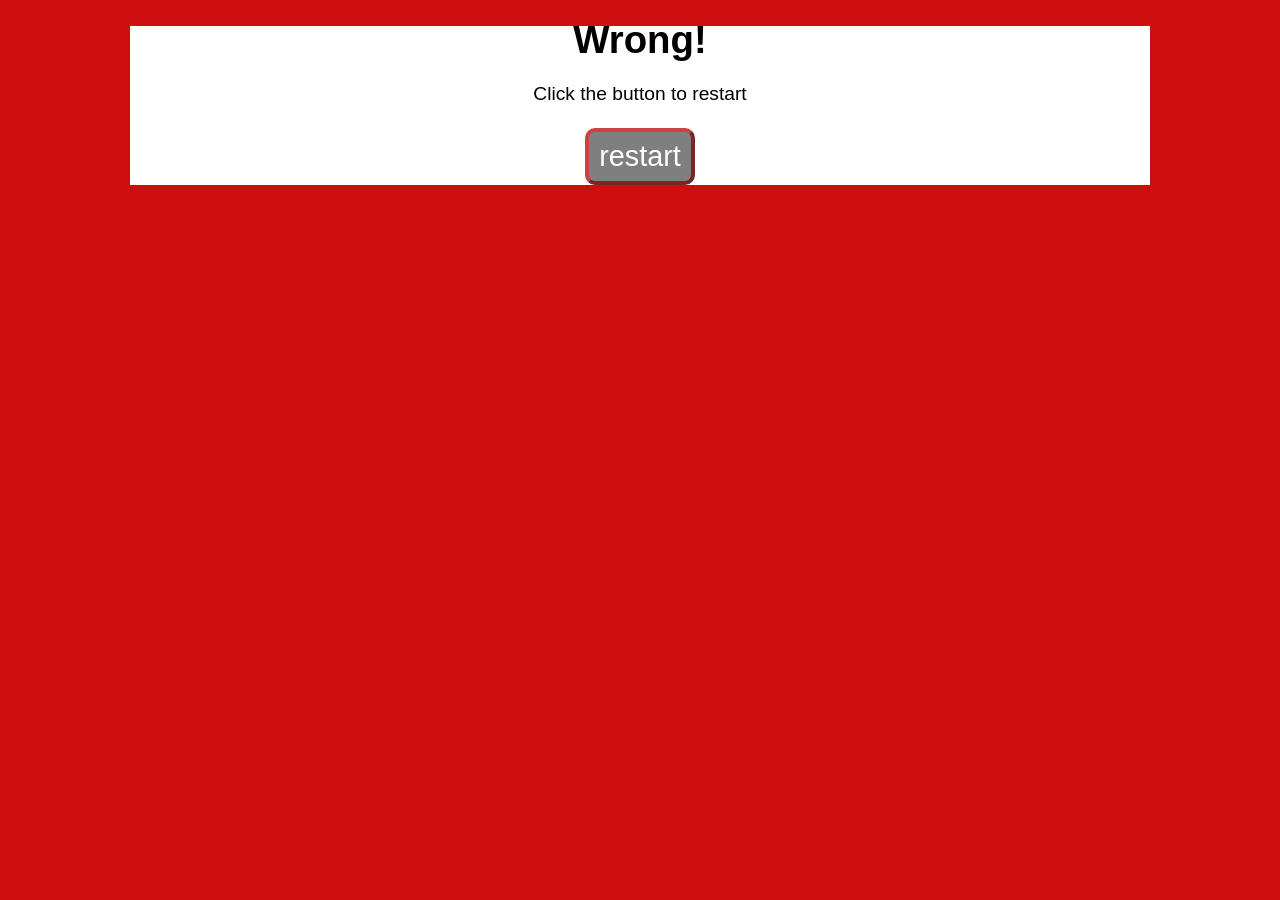
==== html/end screens/lose.html @ 65dfabd8 "first commit" ====
<!DOCTYPE html>
<html lang="en">
<head>
    <meta charset="UTF-8">
    <meta name="viewport" content="width=device-width, initial-scale=1.0">
    <title>lostscreen</title>
    <link href="../../styles/loosestyles.css" rel="stylesheet" />
</head>
<body>
    <header>
        <h1>Wrong!</h1>
        <p>Click the button to restart</p>
         <a href="../../index.html" id="button">restart</a>
    </header>
</body>
</html>
---- styles/loosestyles.css ----
html {
    background-color: rgb(204, 16, 16);
}

body {
     background-color: white;
    font-family: "Arial", sans-serif;
    font-size: 1.2em;
    line-height: 1.5em;
    color: #000000;
    margin: 0 auto;
    width: 100%;
    max-width: 1020px;
    min-width: 640px;
    text-align: center;
}


#button {
     margin-left:auto;
     margin-right:auto;
     width:fit-content;
     display:block;
     font-size:1.5em;
     color:white;
     text-decoration:none;
     background-color: rgba(0, 0, 0, 0.5);
     padding:10px;
     border-radius: 10px;
     border:outset 4px rgb(204, 65, 65);
     transition:100ms;
}
#button:hover {
     transform: scale(1.1,1.1);
}
#button:active {
     background-color: rgba(255,255,255);
     transform: scale(0.9,0.9);
     border:inset 4px rgb(255,255,255);
}
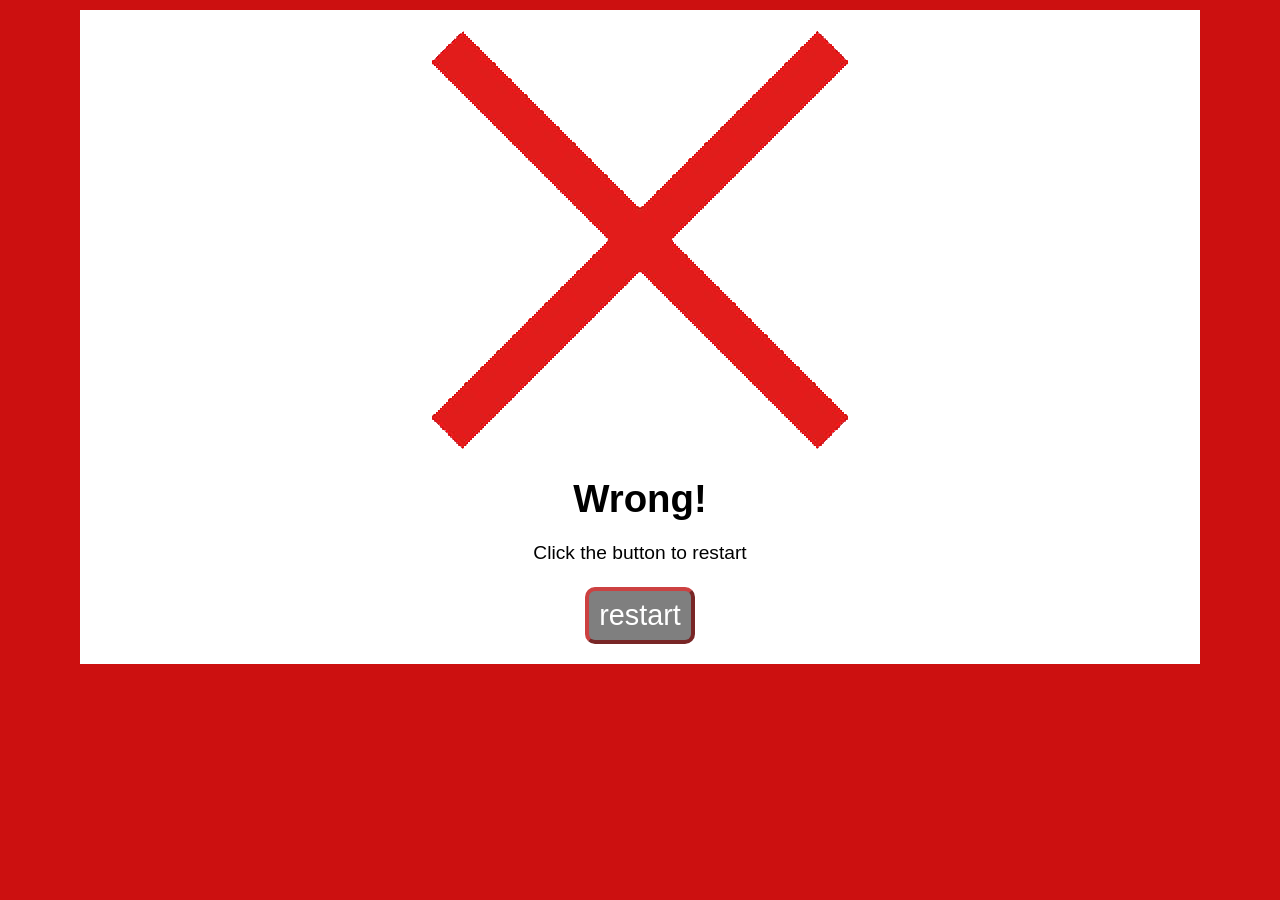
==== commit 9a99c6da: "change visuals & layouts" ====
--- a/html/end screens/lose.html
+++ b/html/end screens/lose.html
@@ -8,6 +8,7 @@
 </head>
 <body>
     <header>
+        <img src="../../images/redx.png" alt=""/>
         <h1>Wrong!</h1>
         <p>Click the button to restart</p>
          <a href="../../index.html" id="button">restart</a>
--- a/styles/loosestyles.css
+++ b/styles/loosestyles.css
@@ -3,12 +3,14 @@
 }
 
 body {
+     padding: 20px 50px;
      background-color: white;
     font-family: "Arial", sans-serif;
     font-size: 1.2em;
     line-height: 1.5em;
     color: #000000;
     margin: 0 auto;
+    margin-top: 10px;
     width: 100%;
     max-width: 1020px;
     min-width: 640px;
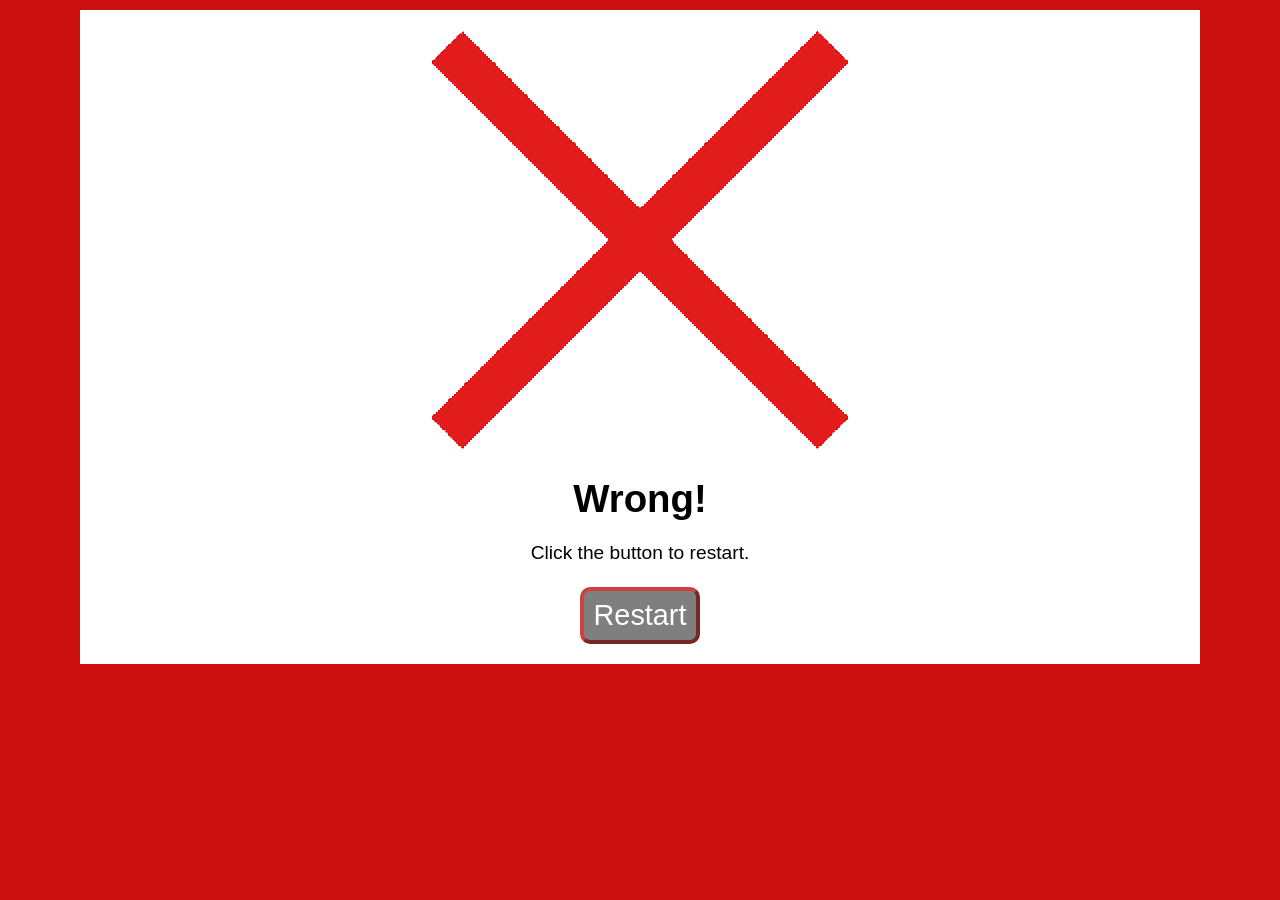
==== commit 10763672: "grammer corrections" ====
--- a/html/end screens/lose.html
+++ b/html/end screens/lose.html
@@ -10,8 +10,8 @@
     <header>
         <img src="../../images/redx.png" alt=""/>
         <h1>Wrong!</h1>
-        <p>Click the button to restart</p>
-         <a href="../../index.html" id="button">restart</a>
+        <p>Click the button to restart.</p>
+         <a href="../../index.html" id="button">Restart</a>
     </header>
 </body>
 </html>
